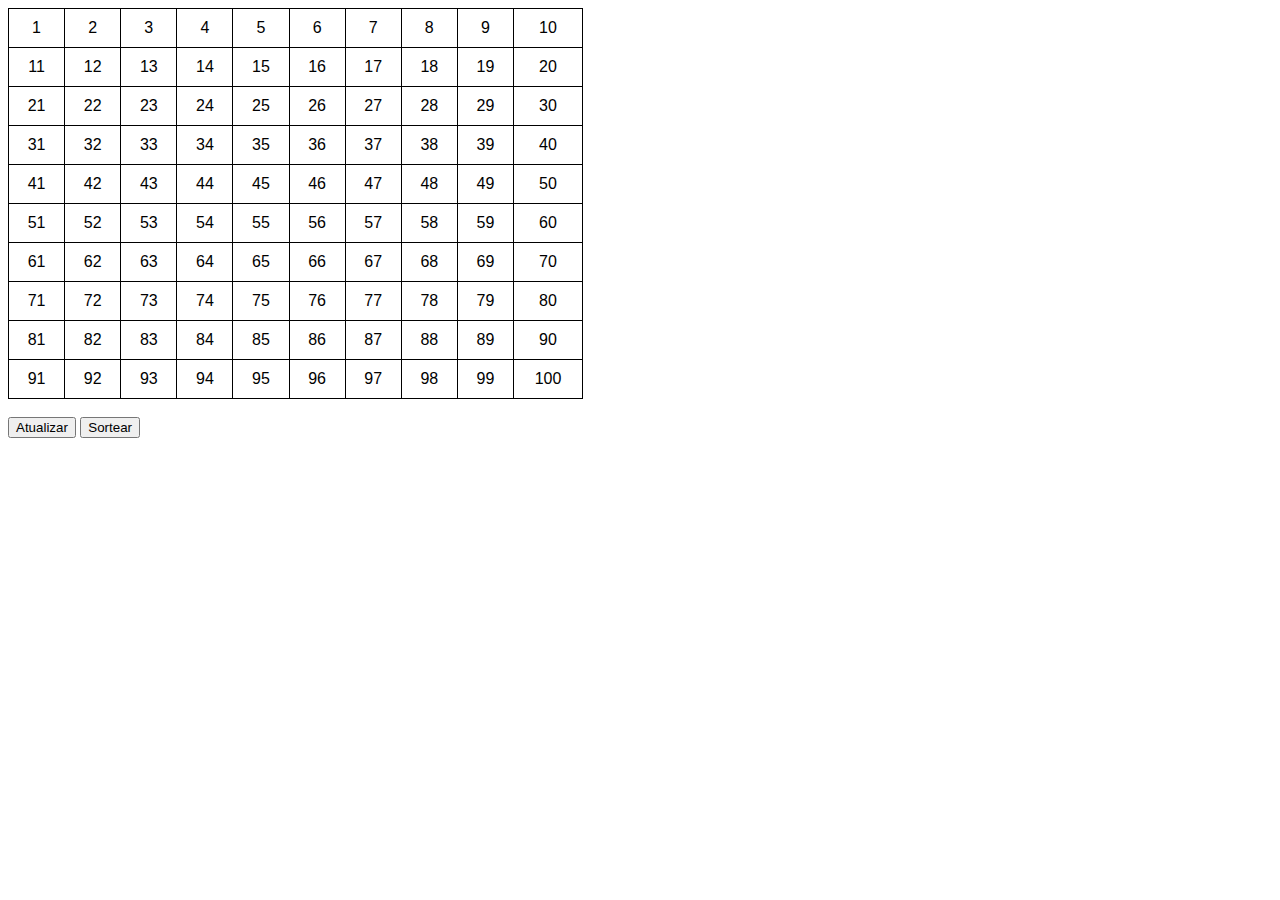
==== index.html @ 33e932f5 "First" ====
<!DOCTYPE html>
<html lang="pt-br">
<head>
    <meta charset="UTF-8">
    <meta http-equiv="X-UA-Compatible" content="IE=edge">
    <meta name="viewport" content="width=device-width, initial-scale=1.0">
    <link rel="stylesheet" href="style.css">
    <title>Sorteio</title>
</head>
<body>
    
    <div class="cartela">
        <table>
            <tr>
                <td id="01">1</td>
                <td id="02">2</td>
                <td id="03">3</td>
                <td id="04">4</td>
                <td id="05">5</td>
                <td id="06">6</td>
                <td id="07">7</td>
                <td id="08">8</td>
                <td id="09">9</td>
                <td id="10">10</td>
            </tr>
            <tr>
                <td id="01">11</td>
                <td id="02">12</td>
                <td id="03">13</td>
                <td id="04">14</td>
                <td id="05">15</td>
                <td id="06">16</td>
                <td id="07">17</td>
                <td id="08">18</td>
                <td id="09">19</td>
                <td id="10">20</td>
            </tr>
            <tr>
                <td id="01">21</td>
                <td id="02">22</td>
                <td id="03">23</td>
                <td id="04">24</td>
                <td id="05">25</td>
                <td id="06">26</td>
                <td id="07">27</td>
                <td id="08">28</td>
                <td id="09">29</td>
                <td id="10">30</td>
            </tr>
            <tr>
                <td id="01">31</td>
                <td id="02">32</td>
                <td id="03">33</td>
                <td id="04">34</td>
                <td id="05">35</td>
                <td id="06">36</td>
                <td id="07">37</td>
                <td id="08">38</td>
                <td id="09">39</td>
                <td id="10">40</td>
            </tr>
            <tr>
                <td id="01">41</td>
                <td id="02">42</td>
                <td id="03">43</td>
                <td id="04">44</td>
                <td id="05">45</td>
                <td id="06">46</td>
                <td id="07">47</td>
                <td id="08">48</td>
                <td id="09">49</td>
                <td id="10">50</td>
            </tr>
            <tr>
                <td id="01">51</td>
                <td id="02">52</td>
                <td id="03">53</td>
                <td id="04">54</td>
                <td id="05">55</td>
                <td id="06">56</td>
                <td id="07">57</td>
                <td id="08">58</td>
                <td id="09">59</td>
                <td id="10">60</td>
            </tr>
            <tr>
                <td id="01">61</td>
                <td id="02">62</td>
                <td id="03">63</td>
                <td id="04">64</td>
                <td id="05">65</td>
                <td id="06">66</td>
                <td id="07">67</td>
                <td id="08">68</td>
                <td id="09">69</td>
                <td id="10">70</td>
            </tr>
            <tr>
                <td id="01">71</td>
                <td id="02">72</td>
                <td id="03">73</td>
                <td id="04">74</td>
                <td id="05">75</td>
                <td id="06">76</td>
                <td id="07">77</td>
                <td id="08">78</td>
                <td id="09">79</td>
                <td id="10">80</td>
            </tr>
            <tr>
                <td id="01">81</td>
                <td id="02">82</td>
                <td id="03">83</td>
                <td id="04">84</td>
                <td id="05">85</td>
                <td id="06">86</td>
                <td id="07">87</td>
                <td id="08">88</td>
                <td id="09">89</td>
                <td id="10">90</td>
            </tr>
            <tr>
                <td id="01">91</td>
                <td id="02">92</td>
                <td id="03">93</td>
                <td id="04">94</td>
                <td id="05">95</td>
                <td id="06">96</td>
                <td id="07">97</td>
                <td id="08">98</td>
                <td id="09">99</td>
                <td id="10">100</td>
            </tr>
        </table>
        <br>
        <button>Atualizar</button>
        <button>Sortear</button>
    </div>
</body>
</html>
---- style.css ----
body {
    font-family: Arial, Helvetica, sans-serif;
}

table {
    border-collapse: collapse;
    width: 575px;
}

th, td {
    border: 1px solid black;
    padding: 10px;
    text-align: center;
}

.cartela {
    position: absolute;
    width: 70%;
    display: inline-block;
}
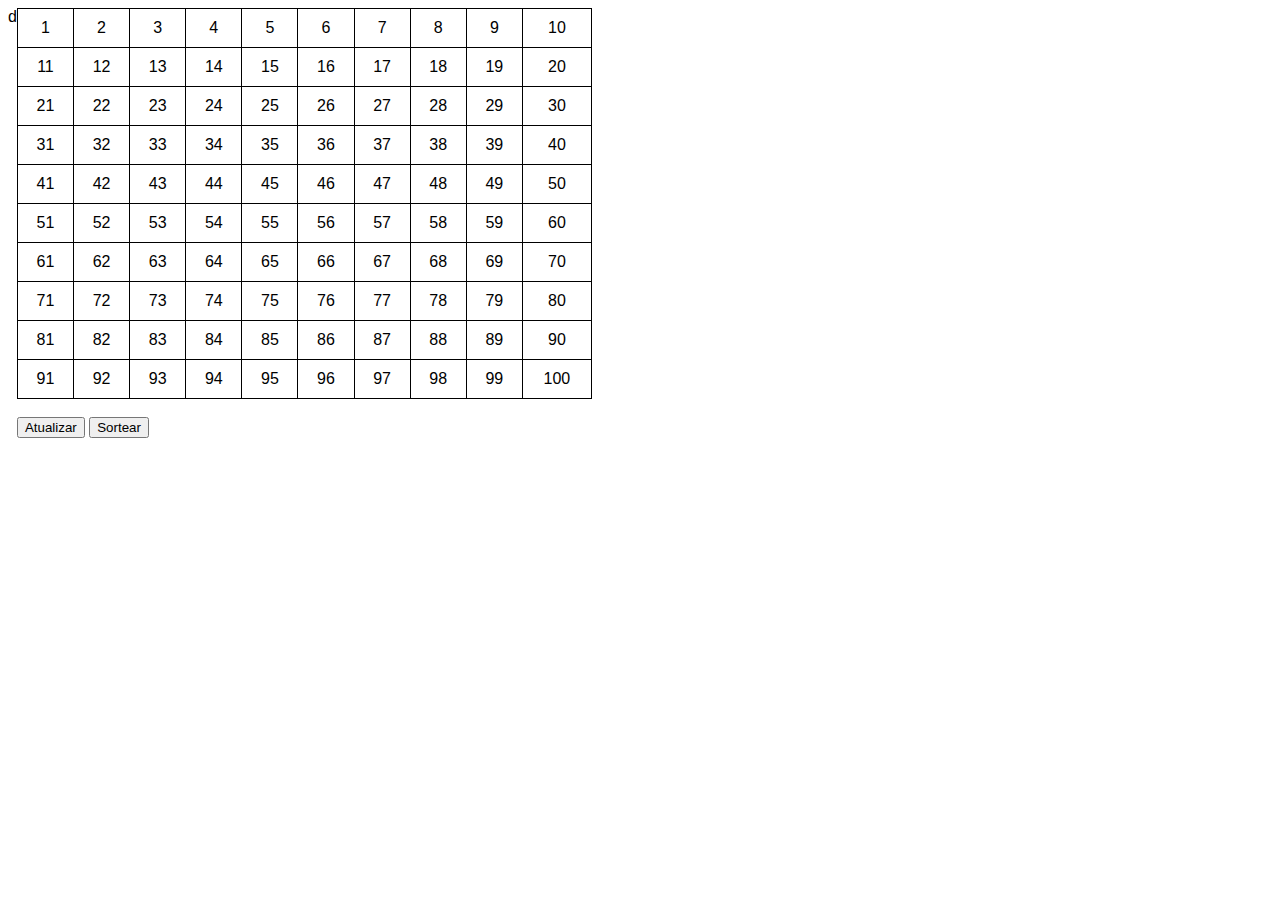
==== commit d3616863: "Update index.html" ====
--- a/index.html
+++ b/index.html
@@ -1,4 +1,4 @@
-<!DOCTYPE html>
+d<!DOCTYPE html>
 <html lang="pt-br">
 <head>
     <meta charset="UTF-8">
